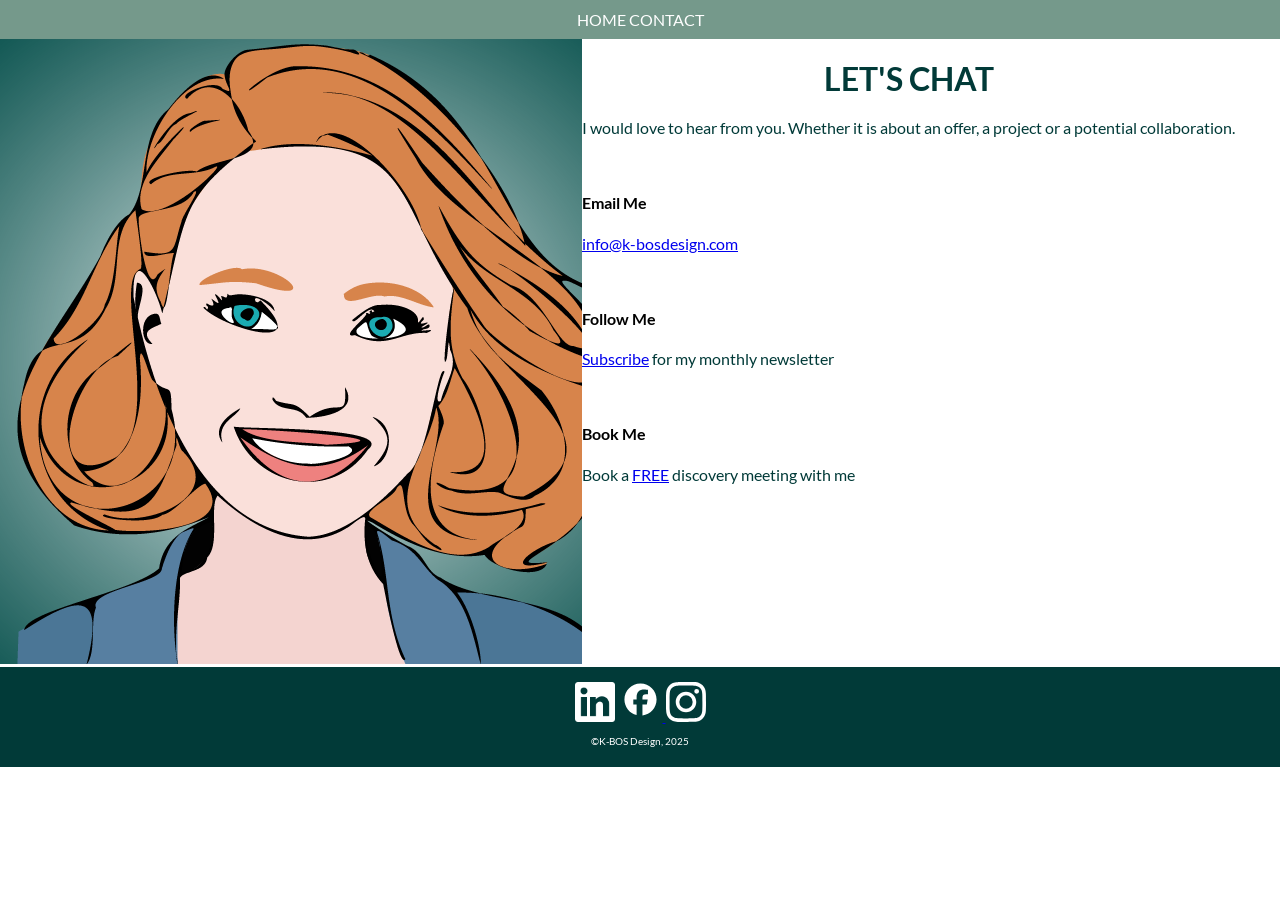
==== contact.html @ 4578e487 "Add files via upload" ====
<!DOCTYPE html>
<html>
 <head>
        <meta charset="UTF-8">
        <meta name="viewport" content="width=device-width, initial-scale=1.0">
        <title>K-BOS Design</title>
        <link rel="stylesheet" href="style.css">
        <meta author="Kirsten Bos">
        <meta name="keywords" content="K-BOS Design, Kirsten Bos, logo design, logo design Perth, logo design Australia, branding, brand design, Perth, Australia, brand design Perth, logo designer, graphic designer, brand designer, contact">
        <meta name="description" content="K-BOS Design is a logo and brand design studio based in Perth, Australia. K-BOS Desgin specialises in creating bespoke logos and brand identities for new and starting businesses">
    </head>
    <body>
        <header>
            <nav>
                <a href="index.html">HOME</a>
                <a href="contact.html" class="active">CONTACT</a>
            </nav>
        </header>
        <main>
            <div class="split-row">
                <div class="middle-box">
                    <img src="images/K-BOS - Artwork.png" alt="Artwork of K-BOS Design showing headshot of owner Kirsten Bos" width="100%" height="auto" max-width="400px">
                </div>
                <div class="middle-box">
                    <h1>Let's Chat</h1>
                    <p>I would love to hear from you. Whether it is about an offer, a project or a potential collaboration.</p>
                    <br>
                    <h4>Email Me</h4>
                    <p><a href="mailto:info@k-bosdesign.com" class="link">info@k-bosdesign.com</a></p>
                    <br>
                    <h4>Follow Me</h4>
                    <p><a href="mailto:info@k-bosdesign.com" class="link">Subscribe</a> for my monthly newsletter</p>
                    <br>
                    <h4>Book Me</h4>
                    <p>Book a <a href="mailto:info@k-bosdesign.com" class="link">FREE</a> discovery meeting with me</p>
                </div>
            </div>
        </main>
        <footer>
            <a href="https://au.linkedin.com/company/k-bos-design"><img src="images/LinkedIn Logo.png" height="40vw"></a> <a href="https://www.facebook.com/profile.php?id=100085145147423"><img src="images/Facebook Logo.svg" height="45vw"> <a href="https://www.instagram.com/kbosdesign/"><img src="images/Instagram Logo.svg" height="40vw"></a>
            <p class="footer">©K-BOS Design, 2025</p>
        </footer>
    </body>
</html>
---- style.css ----
header.home {
    background-color: #f1f1f1;
    padding: 20px;
    background-image: url('images/K-BOS Desgin Hero Image.jpg');
    background-size: cover;
    background-position: center;
    width: 100%;
    height: 20vw;
}

footer {
    background-color: #013a38;
    color: #ffffff;
    text-align: center;
    width: 100vw;
    box-sizing: border-box;
    padding: 10px 0;
    font-family: Lato, sans-serif;
    font-size: 1.05vw;
}
body {
    font-family: Lato, sans-serif;
    margin: 0;
    padding: 0;
    background-color: #ffffff;
    width: 100%;
}
h1 {
    font-family: Lato, sans-serif;
    color: #013a38;
    font-weight: bold;
    margin: 20px 0;
    text-transform: uppercase;
    text-align: center;
}
h2 {
    font-family: Lato, sans-serif;
    color: #fff;
    font-weight: bold;
    margin: 20px 0;
    text-transform: uppercase;
    text-align: center;
}
p {
    font-family: Lato, sans-serif;
    color: #013a38;
    font-size: 1em;
}
p.footer {
    font-size: 0.75em;
    color: white;
    text-align: center;
}

@font-face {
    font-family: 'Lato';
    src: url('fonts/Lato-Regular.ttf') format('truetype');
    font-weight: normal;
    font-style: normal;
}
@font-face {
    font-family: 'Lato';
    src: url('fonts/Lato-Bold.ttf') format('truetype');
    font-weight: bold;
    font-style: normal;
}
nav {
    background-color: #75998b;
    padding: 10px;
    text-align: center;
    color: #fff;
}
nav a {
    text-decoration: none;
    color: #fff;
}
nav.home {
    background-color: #75998b00;
}
.footer-icons {
    display: flex;
    align-items: center;
    gap: 3vw; 
    justify-content: center; 
    margin-bottom: 8px;
}
main {
    width:100%;
}
.split-row {
    display:flex;
    width:100%;
}
.small-box{
    width: 30%;
    padding: 1.5%;
    justify-content: center;
    align-items: center;
}
.large-box{
    width:62%;
    padding: 3%;
    text-align: left;
}
.button-container {
    text-align: center;
}
.button {
    background-color: #E56B48;
    color: white;
    padding: 10px 20px;
    text-align: center;
    text-decoration: none;
    display: inline-block;
    font-size: 1.2vw;
    margin: 4px 2px;
    cursor: pointer;
    border: none;
    border-radius: 30px;
}
div.green {
    background-color: #75998b;
    padding: 20px;
    text-align: center;
    color: white;
    margin-top: 20px;
}
hr.greenbackground {
    border: 0;
    height: 4px;
    border-radius:2px;
    background-color: #fff;
    width: 10%;
    align-self: center;
}
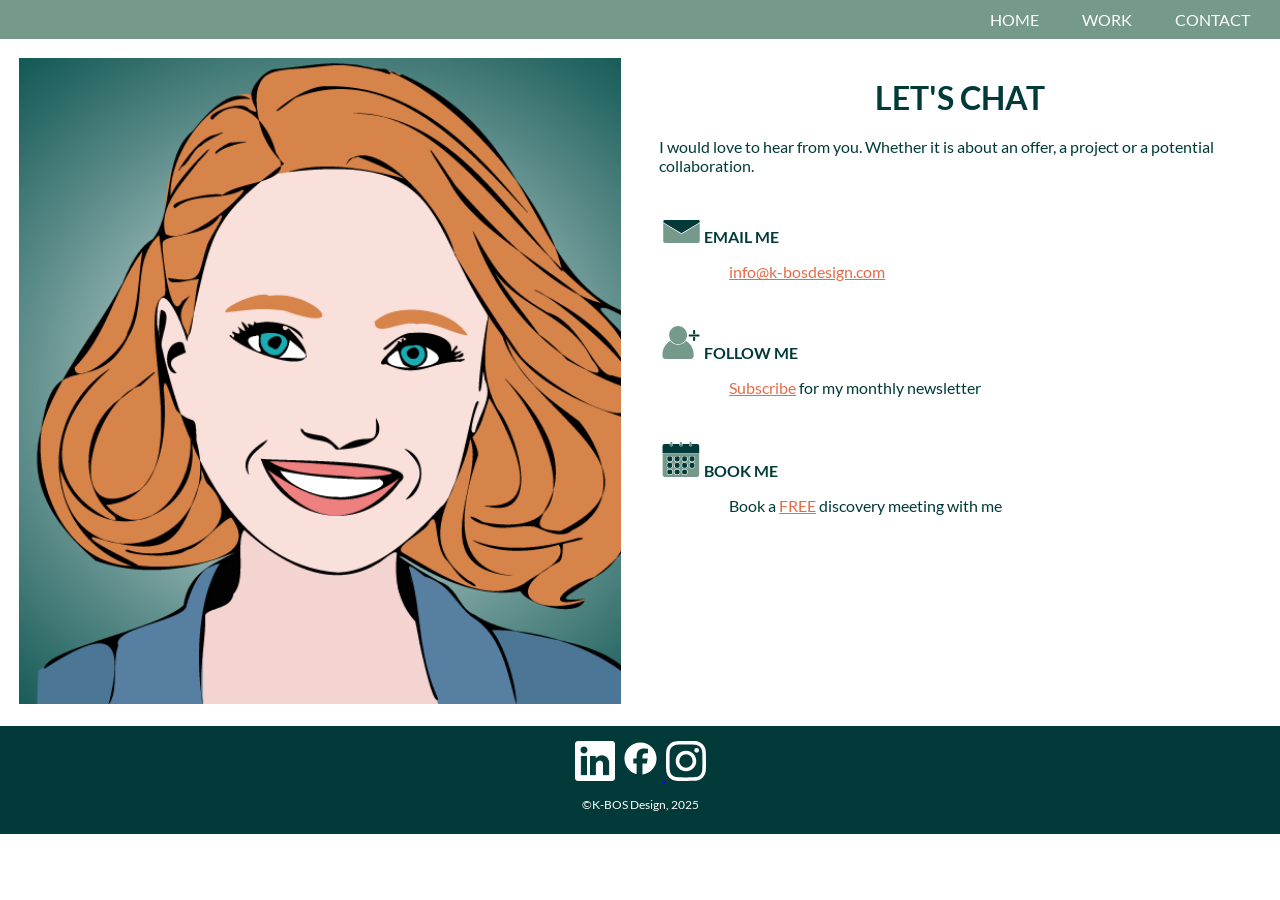
==== commit 6b9a2ef0: "Update contact.html" ====
--- a/contact.html
+++ b/contact.html
@@ -13,6 +13,7 @@
         <header>
             <nav>
                 <a href="index.html">HOME</a>
+                <a href="mhhaulage.html">WORK</a>
                 <a href="contact.html" class="active">CONTACT</a>
             </nav>
         </header>
@@ -25,14 +26,14 @@
                     <h1>Let's Chat</h1>
                     <p>I would love to hear from you. Whether it is about an offer, a project or a potential collaboration.</p>
                     <br>
-                    <h4>Email Me</h4>
-                    <p><a href="mailto:info@k-bosdesign.com" class="link">info@k-bosdesign.com</a></p>
+                    <h4><img src="images/Icon - Mail.svg" width="45px" height="auto">Email Me</h4>
+                    <p style="margin-left:70px;"><a href="mailto:info@k-bosdesign.com" class="link">info@k-bosdesign.com</a></p>
                     <br>
-                    <h4>Follow Me</h4>
-                    <p><a href="mailto:info@k-bosdesign.com" class="link">Subscribe</a> for my monthly newsletter</p>
+                    <h4><img src="images/Icon - Follow.svg" width="45px" height="auto">Follow Me</h4>
+                    <p style="margin-left:70px"><a href="mailto:info@k-bosdesign.com" class="link">Subscribe</a> for my monthly newsletter</p>
                     <br>
-                    <h4>Book Me</h4>
-                    <p>Book a <a href="mailto:info@k-bosdesign.com" class="link">FREE</a> discovery meeting with me</p>
+                    <h4><img src="images/Icon - Calendar.svg" width="45px" height="auto">Book Me</h4>
+                    <p style="margin-left:70px;">Book a <a href="mailto:info@k-bosdesign.com" class="link">FREE</a> discovery meeting with me</p>
                 </div>
             </div>
         </main>
@@ -41,4 +42,4 @@
             <p class="footer">©K-BOS Design, 2025</p>
         </footer>
     </body>
-</html>+</html>
--- a/style.css
+++ b/style.css
@@ -1,6 +1,5 @@
 header.home {
     background-color: #f1f1f1;
-    padding: 20px;
     background-image: url('images/K-BOS Desgin Hero Image.jpg');
     background-size: cover;
     background-position: center;
@@ -41,13 +40,29 @@
     text-transform: uppercase;
     text-align: center;
 }
+h3 {
+    font-family: Lato, sans-serif;
+    color: #013a38;
+    font-weight: bold;
+    margin: 10px 0;
+    text-transform: uppercase;
+    text-align: center;
+}
+h4 {
+    font-family: Lato, sans-serif;
+    color: #013a38;
+    font-weight: bold;
+    margin: 10px 0;
+    text-transform: uppercase;
+    text-align: left;
+}
 p {
     font-family: Lato, sans-serif;
     color: #013a38;
     font-size: 1em;
 }
 p.footer {
-    font-size: 0.75em;
+    font-size: 0.9em;
     color: white;
     text-align: center;
 }
@@ -67,16 +82,25 @@
 nav {
     background-color: #75998b;
     padding: 10px;
-    text-align: center;
+    text-align: right;
     color: #fff;
 }
 nav a {
     text-decoration: none;
     color: #fff;
+    text-align: right;
+    padding: 20px;
 }
 nav.home {
     background-color: #75998b00;
+    text-align: right;
+    padding: 20px;
 }
+nav.home a {
+    color: #013a38;
+    padding: 20px;
+}
+
 .footer-icons {
     display: flex;
     align-items: center;
@@ -97,6 +121,10 @@
     justify-content: center;
     align-items: center;
 }
+.middle-box{
+    width: 47%;
+    padding: 1.5%;
+}
 .large-box{
     width:62%;
     padding: 3%;
@@ -112,7 +140,7 @@
     text-align: center;
     text-decoration: none;
     display: inline-block;
-    font-size: 1.2vw;
+    font-size: 0.9em;
     margin: 4px 2px;
     cursor: pointer;
     border: none;
@@ -133,3 +161,12 @@
     width: 10%;
     align-self: center;
 }
+.link {
+    color: #E56B48;        
+    text-decoration: underline;
+    font-size: 1em;
+}
+.link:hover {
+    color: #013a38;         
+    text-decoration: none;
+}
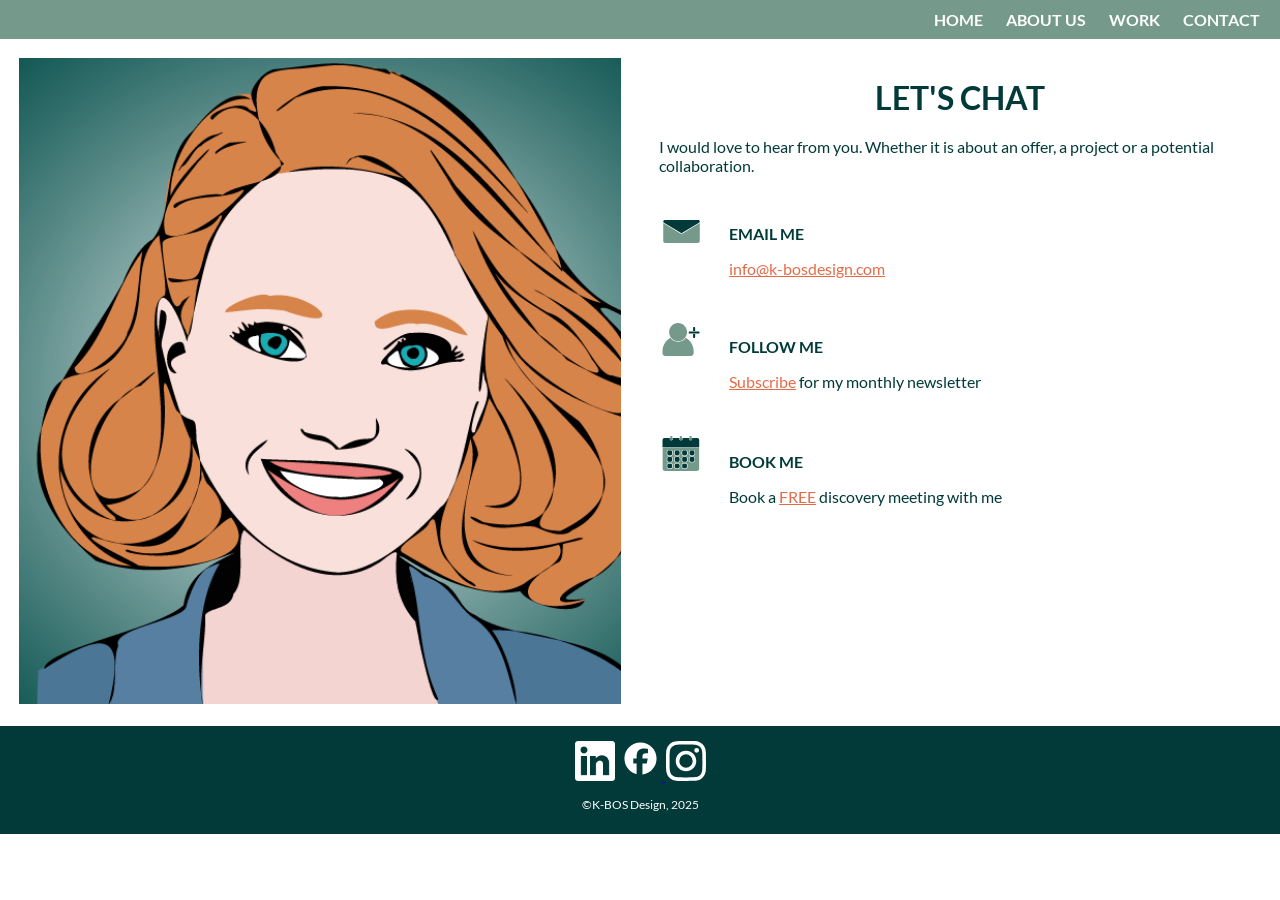
==== commit 2bc7b4d5: "Update contact.html" ====
--- a/contact.html
+++ b/contact.html
@@ -11,11 +11,12 @@
     </head>
     <body>
         <header>
-            <nav>
+             <nav>
                 <a href="index.html">HOME</a>
+                <a href="about.html">ABOUT US</a>
                 <a href="mhhaulage.html">WORK</a>
-                <a href="contact.html" class="active">CONTACT</a>
-            </nav>
+                <a href="contact.html">CONTACT</a>
+            </nav>  
         </header>
         <main>
             <div class="split-row">
--- a/style.css
+++ b/style.css
@@ -3,6 +3,7 @@
     background-image: url('images/K-BOS Desgin Hero Image.jpg');
     background-size: cover;
     background-position: center;
+    background-origin: content-box;
     width: 100%;
     height: 20vw;
 }
@@ -42,13 +43,21 @@
 }
 h3 {
     font-family: Lato, sans-serif;
-    color: #013a38;
+    color: #fff;
     font-weight: bold;
     margin: 10px 0;
     text-transform: uppercase;
     text-align: center;
 }
 h4 {
+    font-family: Lato, sans-serif;
+    color: #013a38;
+    font-weight: bold;
+    margin: 10px 0;
+    text-transform: uppercase;
+    text-align: left;
+}
+h5 {
     font-family: Lato, sans-serif;
     color: #013a38;
     font-weight: bold;
@@ -64,6 +73,10 @@
 p.footer {
     font-size: 0.9em;
     color: white;
+    text-align: center;
+}
+p.body {
+    padding: 0px 10%;
     text-align: center;
 }
 
@@ -83,22 +96,23 @@
     background-color: #75998b;
     padding: 10px;
     text-align: right;
+    font-weight: bold;
     color: #fff;
 }
 nav a {
     text-decoration: none;
     color: #fff;
     text-align: right;
-    padding: 20px;
+    padding: 10px;
 }
 nav.home {
     background-color: #75998b00;
     text-align: right;
-    padding: 20px;
+    padding: 10px;
 }
 nav.home a {
     color: #013a38;
-    padding: 20px;
+    padding: 10px;
 }
 
 .footer-icons {
@@ -161,6 +175,14 @@
     width: 10%;
     align-self: center;
 }
+hr.whitebackground {
+    border: 0;
+    height: 4px;
+    border-radius:2px;
+    background-color: #013a38;
+    width: 10%;
+    align-self: center;
+}
 .link {
     color: #E56B48;        
     text-decoration: underline;
@@ -170,3 +192,8 @@
     color: #013a38;         
     text-decoration: none;
 }
+h4 img {
+    display: inline-block;
+    vertical-align: bottom;
+    margin-right: 25px;
+}
